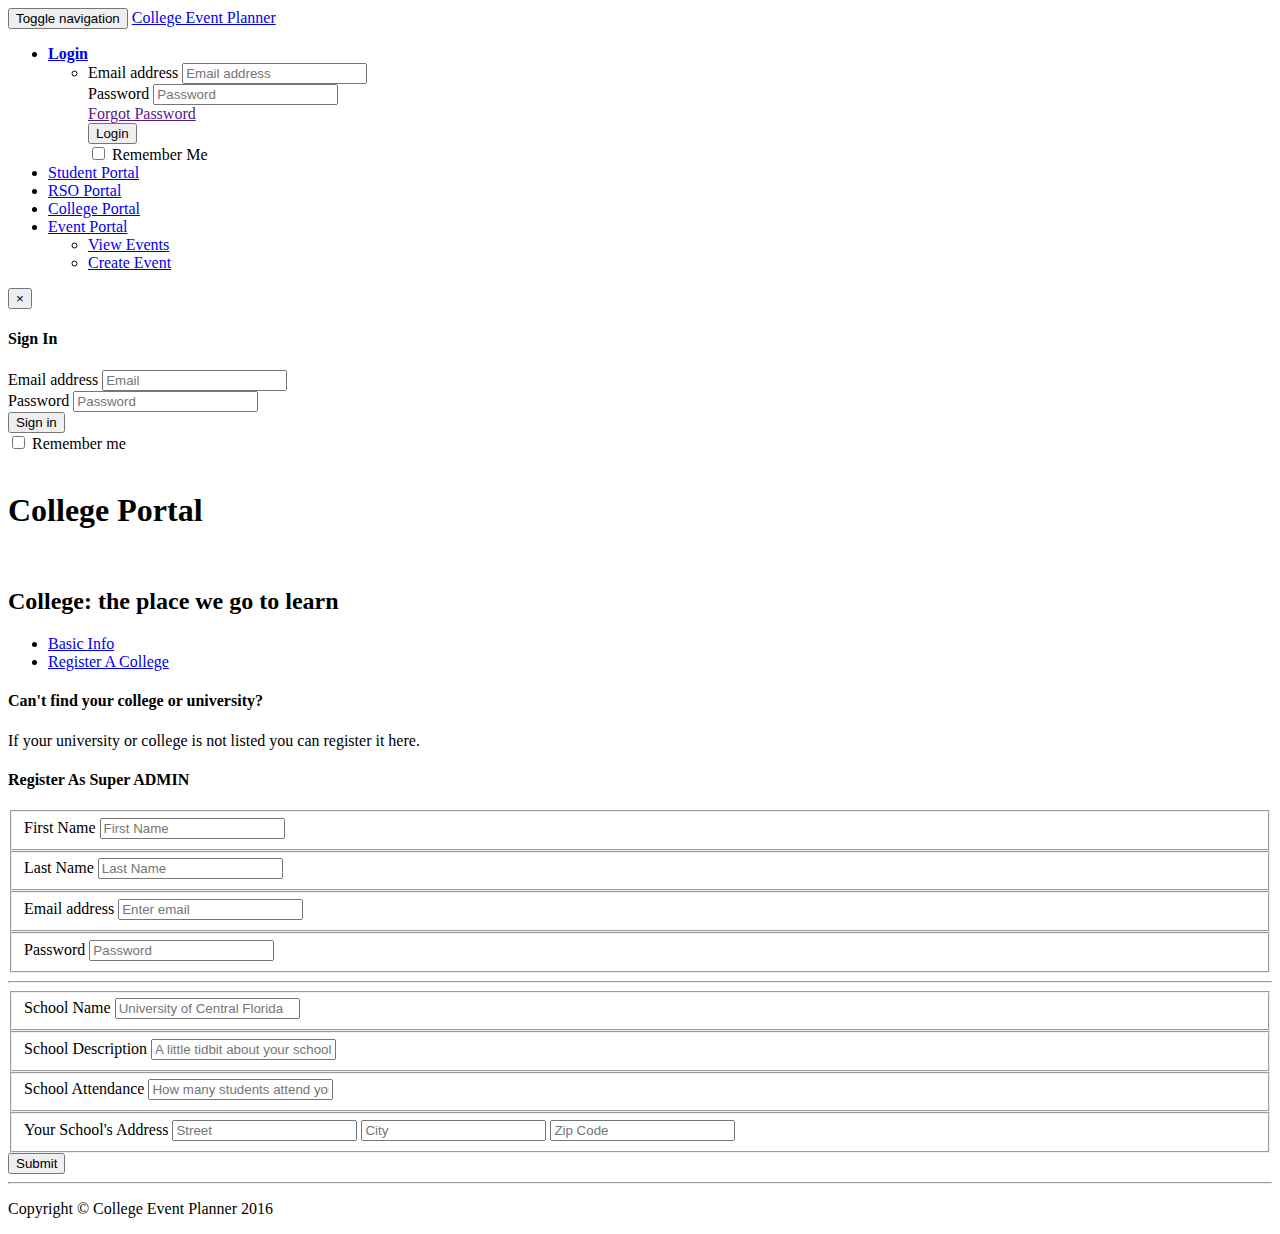
==== Public/college.html @ 94c61390 "Merge pull request #1 from bbradley100/master" ====
﻿<!DOCTYPE html>
<html lang="en">

<head>

    <meta charset="utf-8">
    <meta http-equiv="X-UA-Compatible" content="IE=edge">
    <meta name="viewport" content="width=device-width, initial-scale=1">
    <meta name="description" content="">
    <meta name="author" content="">

    <title>Student Portal</title>

    <!-- Bootstrap Core CSS -->
    <link href="css/bootstrap.min.css" rel="stylesheet">

    <!-- Custom CSS -->
    <link href="css/DBMS.css" rel="stylesheet">

    <!-- Custom Fonts -->
    <link href="font-awesome/css/font-awesome.min.css" rel="stylesheet" type="text/css">

</head>

<body>

   <!-- Navigation -->
    <nav class="navbar navbar-inverse navbar-fixed-top" role="navigation">
        <div class="container">
            <!-- Brand and toggle get grouped for better mobile display -->
            <div class="navbar-header">
                <button type="button" class="navbar-toggle" data-toggle="collapse" data-target="#bs-example-navbar-collapse-1">
                    <span class="sr-only">Toggle navigation</span>
                    <span class="icon-bar"></span>
                    <span class="icon-bar"></span>
                    <span class="icon-bar"></span>
                </button>
                <a class="navbar-brand" href="index.html">College Event Planner</a>
            </div>
            <!-- Collect the nav links, forms, and other content for toggling -->
            <div class="collapse navbar-collapse" id="bs-example-navbar-collapse-1">
                <ul class="nav navbar-nav navbar-right">
                    <li>
                        <!--<a href="#" data-toggle="modal" data-target="#myModal1">Sign In</a>-->
                        <a href="#" class="dropdown-toggle" data-toggle="dropdown"><b>Login</b> <span class="caret"></span></a>
                        <ul id="login-dp" class="dropdown-menu">
                            <li>
                                <div class="row">
                                    <div class="col-md-12">
                                        <form class="form" role="form" method="post" action="login" accept-charset="UTF-8" id="login-nav">
                                            <div class="form-group">
                                                <label class="sr-only" for="exampleInputEmail2">Email address</label>
                                                <input type="email" class="form-control" id="exampleInputEmail2" placeholder="Email address" required>
                                            </div>
                                            <div class="form-group">
                                                <label class="sr-only" for="exampleInputPassword2">Password</label>
                                                <input type="password" class="form-control" id="exampleInputPassword2" placeholder="Password" required>
                                                <div class="help-block text-right"><a href="">Forgot Password</a></div>
                                            </div>
                                            <div class="form-group">
                                                <button type="submit" class="btn btn-primary btn-block">Login</button>
                                            </div>
                                            <div class="checkbox">
                                                <label>
                                                    <input type="checkbox"> Remember Me
                                                </label>
                                            </div>
                                        </form>
                                    </div>
                                </div>
                            </li>
                        </ul>
                        <li>
                            <a href="student.html">Student Portal</a>
                        </li>
                        <li>
                            <a href="RSO.html">RSO Portal</a>
                        </li>
                        <li>
                        <a href="college.html">College Portal</a>
                        </li>
                        <li class="dropdown">
                            <a href="#" class="dropdown-toggle" data-toggle="dropdown">Event Portal <b class="caret"></b></a>
                            <ul id="event-dp" class="dropdown-menu" style="background-color:rgba(255,255,255,.8);">
                                <li>
                                    <a href="event.html">View Events</a>
                                </li>
                                <li>
                                    <a href="eventDetails.html">Create Event</a>
                                </li>
                            </ul>
                        </li>
                    </ul>
                </div>
                <!-- /.navbar-collapse -->
            </div>
            <!-- /.container -->
            <!--#mymodal1-->
            <div class="modal fade" id="myModal1" tabindex="-1" role="dialog" aria-labelledby="myModalLabel">
                <div class="modal-dialog" role="document">
                    <div class="modal-content">
                        <div class="modal-header">
                            <button type="button" class="close" data-dismiss="modal" aria-label="Close"><span aria-hidden="true">&times;</span></button>
                            <h4 class="modal-title" id="myModalLabel1">Sign In</h4>
                        </div>
                        <div class="modal-body">
                            <form class="form-inline">
                              <div class="form-group">
                                <label class="sr-only" for="exampleInputEmail3">Email address</label>
                                <input type="email" class="form-control" id="exampleInputEmail3" placeholder="Email">
                            </div>
                            <div class="form-group">
                                <label class="sr-only" for="exampleInputPassword3">Password</label>
                                <input type="password" class="form-control" id="exampleInputPassword3" placeholder="Password">
                            </div>
                            <button type="submit" class="btn btn-primary">Sign in</button>
                            <div class="checkbox">
                                <label>
                                  <input type="checkbox"> Remember me
                              </label>
                          </div>
                      </form>
                  </div>
              </div>
          </div>
      </div>
      <!--/#mymodal1-->
  </nav>

  <!-- Page Content -->
  <div class="container">

    <!-- Page Heading/Breadcrumbs -->
    <div class="row">
        <div class="col-lg-12">
            <br>
            <h1 class="page-header">College Portal
            </h1>
        </div>
    </div>
    <!-- /.row -->

    <!-- Image Header -->
    <div class="row">
        <div class="col-lg-12">
            <img class="img-responsive" src="images/college.jpg" alt="">
        </div>
    </div>
    <!-- /.row -->

    <!-- Service Tabs -->
    <div class="row">
        <div class="col-lg-12">
            <h2 class="page-header">College: the place we go to learn</h2>
        </div>
        <div class="col-lg-12">

            <ul id="myTab" class="nav nav-tabs nav-justified">
                <li class="active"><a href="#service-one" data-toggle="tab"><i class="fa fa-tree"></i> Basic Info</a>
                </li>
                <li class=""><a href="#service-two" data-toggle="tab"><i class="fa fa-list"></i> Register A College</a>
                </li>
            </ul>

            <div id="myTabContent" class="tab-content">
                <div class="tab-pane fade active in" id="service-one">
                    <h4>Can't find your college or university?</h4>
                    <p>If your university or college is not listed you can register it here.</p>
                </div>
                <div class="tab-pane fade" id="service-two">
                    <h4>Register As Super ADMIN</h4>
                    <form>
                        <fieldset class="form-group">
                            <label for="registerFirstUniversity">First Name</label>
                            <input type="text" class="form-control" id="registerFirstUniversity" placeholder="First Name">
                        </fieldset>
                        <fieldset class="form-group">
                            <label for="registerLastUniversity">Last Name</label>
                            <input type="text" class="form-control" id="registerLastUniversity" placeholder="Last Name">
                        </fieldset>
                        <fieldset class="form-group">
                            <label for="registerEmailUniversity">Email address</label>
                            <input type="email" class="form-control" id="registerEmailUniversity" placeholder="Enter email">
                        </fieldset>
                        <fieldset class="form-group">
                            <label for="registerPasswordUniversity">Password</label>
                            <input type="password" class="form-control" id="registerPasswordUniversity" placeholder="Password">
                        </fieldset>                        
                        <hr>
                        <fieldset class="form-group">
                            <label for="registerNameUniversity">School Name</label>
                            <input type="text" class="form-control" id="registerNameUniversity" placeholder="University of Central Florida">
                        </fieldset>
                        <fieldset class="form-group">
                            <label for="registerDescUniversity">School Description</label>
                            <input type="text" class="form-control" id="registerDescUniversity" placeholder="A little tidbit about your school.">
                        </fieldset>
                        <fieldset class="form-group">
                            <label for="registerAttendUniversity">School Attendance</label>
                            <input type="text" class="form-control" id="registerAttendUniversity" placeholder="How many students attend your school?">
                        </fieldset>
                        <fieldset class="form-group">
                            <label for="registerStreetUniversity">Your School's Address</label>
                            <input type="text" class="form-control" id="registerStreetUniversity" placeholder="Street">
                            <input type="text" class="form-control" id="registerCityUniversity" placeholder="City">
                            <input type="text" class="form-control" id="registerZipUniversity" placeholder="Zip Code">
                        </fieldset>
                        <button type="submit" class="btn btn-primary">Submit</button>
                  </form>
              </div>
          </div>

      </div>
  </div>
  <hr>

  <!-- Footer -->
  <footer>
    <div class="row">
        <div class="col-lg-12">
            <p>Copyright &copy; College Event Planner 2016</p>
        </div>
    </div>
</footer>

</div>
<!-- /.container -->

<!-- jQuery -->
<script src="js/jquery.js"></script>

<!-- Bootstrap Core JavaScript -->
<script src="js/bootstrap.min.js"></script>

</body>

</html>
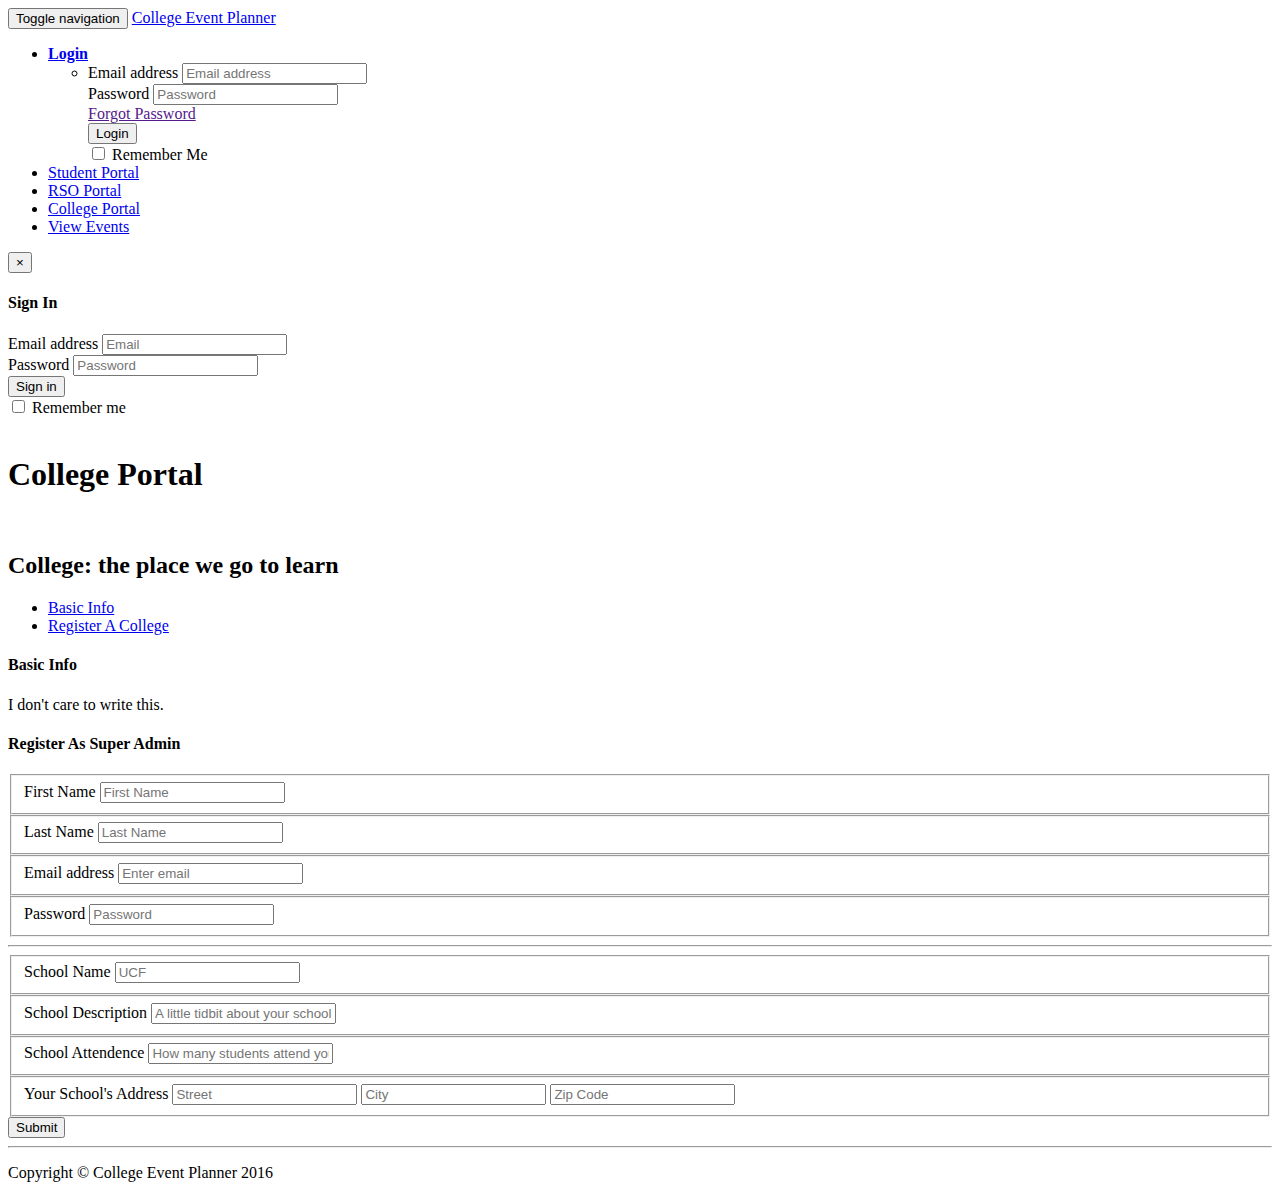
==== commit eab2ec4d: "Navbar Changes" ====
--- a/Public/college.html
+++ b/Public/college.html
@@ -1,4 +1,4 @@
-﻿<!DOCTYPE html>
+<!DOCTYPE html>
 <html lang="en">
 
 <head>
@@ -25,107 +25,99 @@
 <body>
 
    <!-- Navigation -->
-    <nav class="navbar navbar-inverse navbar-fixed-top" role="navigation">
-        <div class="container">
-            <!-- Brand and toggle get grouped for better mobile display -->
-            <div class="navbar-header">
-                <button type="button" class="navbar-toggle" data-toggle="collapse" data-target="#bs-example-navbar-collapse-1">
-                    <span class="sr-only">Toggle navigation</span>
-                    <span class="icon-bar"></span>
-                    <span class="icon-bar"></span>
-                    <span class="icon-bar"></span>
-                </button>
-                <a class="navbar-brand" href="index.html">College Event Planner</a>
-            </div>
-            <!-- Collect the nav links, forms, and other content for toggling -->
-            <div class="collapse navbar-collapse" id="bs-example-navbar-collapse-1">
-                <ul class="nav navbar-nav navbar-right">
-                    <li>
-                        <!--<a href="#" data-toggle="modal" data-target="#myModal1">Sign In</a>-->
-                        <a href="#" class="dropdown-toggle" data-toggle="dropdown"><b>Login</b> <span class="caret"></span></a>
-                        <ul id="login-dp" class="dropdown-menu">
-                            <li>
-                                <div class="row">
-                                    <div class="col-md-12">
-                                        <form class="form" role="form" method="post" action="login" accept-charset="UTF-8" id="login-nav">
-                                            <div class="form-group">
-                                                <label class="sr-only" for="exampleInputEmail2">Email address</label>
-                                                <input type="email" class="form-control" id="exampleInputEmail2" placeholder="Email address" required>
-                                            </div>
-                                            <div class="form-group">
-                                                <label class="sr-only" for="exampleInputPassword2">Password</label>
-                                                <input type="password" class="form-control" id="exampleInputPassword2" placeholder="Password" required>
-                                                <div class="help-block text-right"><a href="">Forgot Password</a></div>
-                                            </div>
-                                            <div class="form-group">
-                                                <button type="submit" class="btn btn-primary btn-block">Login</button>
-                                            </div>
-                                            <div class="checkbox">
-                                                <label>
-                                                    <input type="checkbox"> Remember Me
-                                                </label>
-                                            </div>
-                                        </form>
-                                    </div>
+ <nav class="navbar navbar-inverse navbar-fixed-top" role="navigation">
+    <div class="container">
+        <!-- Brand and toggle get grouped for better mobile display -->
+        <div class="navbar-header">
+            <button type="button" class="navbar-toggle" data-toggle="collapse" data-target="#bs-example-navbar-collapse-1">
+                <span class="sr-only">Toggle navigation</span>
+                <span class="icon-bar"></span>
+                <span class="icon-bar"></span>
+                <span class="icon-bar"></span>
+            </button>
+            <a class="navbar-brand" href="index.html">College Event Planner</a>
+        </div>
+        <!-- Collect the nav links, forms, and other content for toggling -->
+        <div class="collapse navbar-collapse" id="bs-example-navbar-collapse-1">
+            <ul class="nav navbar-nav navbar-right">
+                <li>
+                    <!--<a href="#" data-toggle="modal" data-target="#myModal1">Sign In</a>-->
+                    <a href="#" class="dropdown-toggle" data-toggle="dropdown"><b>Login</b> <span class="caret"></span></a>
+                    <ul id="login-dp" class="dropdown-menu">
+                        <li>
+                            <div class="row">
+                                <div class="col-md-12">
+                                    <form class="form" role="form" method="post" action="login" accept-charset="UTF-8" id="login-nav">
+                                        <div class="form-group">
+                                            <label class="sr-only" for="exampleInputEmail2">Email address</label>
+                                            <input type="email" class="form-control" id="exampleInputEmail2" placeholder="Email address" required>
+                                        </div>
+                                        <div class="form-group">
+                                            <label class="sr-only" for="exampleInputPassword2">Password</label>
+                                            <input type="password" class="form-control" id="exampleInputPassword2" placeholder="Password" required>
+                                            <div class="help-block text-right"><a href="">Forgot Password</a></div>
+                                        </div>
+                                        <div class="form-group">
+                                            <button type="submit" class="btn btn-primary btn-block">Login</button>
+                                        </div>
+                                        <div class="checkbox">
+                                            <label>
+                                                <input type="checkbox"> Remember Me
+                                            </label>
+                                        </div>
+                                    </form>
                                 </div>
-                            </li>
-                        </ul>
-                        <li>
-                            <a href="student.html">Student Portal</a>
-                        </li>
-                        <li>
-                            <a href="RSO.html">RSO Portal</a>
-                        </li>
-                        <li>
-                        <a href="college.html">College Portal</a>
-                        </li>
-                        <li class="dropdown">
-                            <a href="#" class="dropdown-toggle" data-toggle="dropdown">Event Portal <b class="caret"></b></a>
-                            <ul id="event-dp" class="dropdown-menu" style="background-color:rgba(255,255,255,.8);">
-                                <li>
-                                    <a href="event.html">View Events</a>
-                                </li>
-                                <li>
-                                    <a href="eventDetails.html">Create Event</a>
-                                </li>
-                            </ul>
+                            </div>
                         </li>
                     </ul>
-                </div>
-                <!-- /.navbar-collapse -->
+                    <li>
+                        <a href="student.html">Student Portal</a>
+                    </li>
+                    <li>
+                        <a href="RSO.html">RSO Portal</a>
+                    </li>
+                    <li>
+                        <a href="college.html">College Portal</a>
+                    </li>
+                    <li class="dropdown">
+                                <a href="event.html">View Events</a>
+                    </li>
+                </ul>
             </div>
-            <!-- /.container -->
-            <!--#mymodal1-->
-            <div class="modal fade" id="myModal1" tabindex="-1" role="dialog" aria-labelledby="myModalLabel">
-                <div class="modal-dialog" role="document">
-                    <div class="modal-content">
-                        <div class="modal-header">
-                            <button type="button" class="close" data-dismiss="modal" aria-label="Close"><span aria-hidden="true">&times;</span></button>
-                            <h4 class="modal-title" id="myModalLabel1">Sign In</h4>
+            <!-- /.navbar-collapse -->
+        </div>
+        <!-- /.container -->
+        <!--#mymodal1-->
+        <div class="modal fade" id="myModal1" tabindex="-1" role="dialog" aria-labelledby="myModalLabel">
+            <div class="modal-dialog" role="document">
+                <div class="modal-content">
+                    <div class="modal-header">
+                        <button type="button" class="close" data-dismiss="modal" aria-label="Close"><span aria-hidden="true">&times;</span></button>
+                        <h4 class="modal-title" id="myModalLabel1">Sign In</h4>
+                    </div>
+                    <div class="modal-body">
+                        <form class="form-inline">
+                          <div class="form-group">
+                            <label class="sr-only" for="exampleInputEmail3">Email address</label>
+                            <input type="email" class="form-control" id="exampleInputEmail3" placeholder="Email">
                         </div>
-                        <div class="modal-body">
-                            <form class="form-inline">
-                              <div class="form-group">
-                                <label class="sr-only" for="exampleInputEmail3">Email address</label>
-                                <input type="email" class="form-control" id="exampleInputEmail3" placeholder="Email">
-                            </div>
-                            <div class="form-group">
-                                <label class="sr-only" for="exampleInputPassword3">Password</label>
-                                <input type="password" class="form-control" id="exampleInputPassword3" placeholder="Password">
-                            </div>
-                            <button type="submit" class="btn btn-primary">Sign in</button>
-                            <div class="checkbox">
-                                <label>
-                                  <input type="checkbox"> Remember me
-                              </label>
-                          </div>
-                      </form>
-                  </div>
+                        <div class="form-group">
+                            <label class="sr-only" for="exampleInputPassword3">Password</label>
+                            <input type="password" class="form-control" id="exampleInputPassword3" placeholder="Password">
+                        </div>
+                        <button type="submit" class="btn btn-primary">Sign in</button>
+                        <div class="checkbox">
+                            <label>
+                              <input type="checkbox"> Remember me
+                          </label>
+                      </div>
+                  </form>
               </div>
           </div>
       </div>
-      <!--/#mymodal1-->
-  </nav>
+  </div>
+  <!--/#mymodal1-->
+</nav>
 
   <!-- Page Content -->
   <div class="container">
@@ -164,11 +156,11 @@
 
             <div id="myTabContent" class="tab-content">
                 <div class="tab-pane fade active in" id="service-one">
-                    <h4>Can't find your college or university?</h4>
-                    <p>If your university or college is not listed you can register it here.</p>
+                    <h4>Basic Info</h4>
+                    <p>I don't care to write this.</p>
                 </div>
                 <div class="tab-pane fade" id="service-two">
-                    <h4>Register As Super ADMIN</h4>
+                    <h4>Register As Super Admin</h4>
                     <form>
                         <fieldset class="form-group">
                             <label for="registerFirstUniversity">First Name</label>
@@ -189,14 +181,14 @@
                         <hr>
                         <fieldset class="form-group">
                             <label for="registerNameUniversity">School Name</label>
-                            <input type="text" class="form-control" id="registerNameUniversity" placeholder="University of Central Florida">
+                            <input type="text" class="form-control" id="registerNameUniversity" placeholder="UCF">
                         </fieldset>
                         <fieldset class="form-group">
                             <label for="registerDescUniversity">School Description</label>
                             <input type="text" class="form-control" id="registerDescUniversity" placeholder="A little tidbit about your school.">
                         </fieldset>
                         <fieldset class="form-group">
-                            <label for="registerAttendUniversity">School Attendance</label>
+                            <label for="registerAttendUniversity">School Attendence</label>
                             <input type="text" class="form-control" id="registerAttendUniversity" placeholder="How many students attend your school?">
                         </fieldset>
                         <fieldset class="form-group">
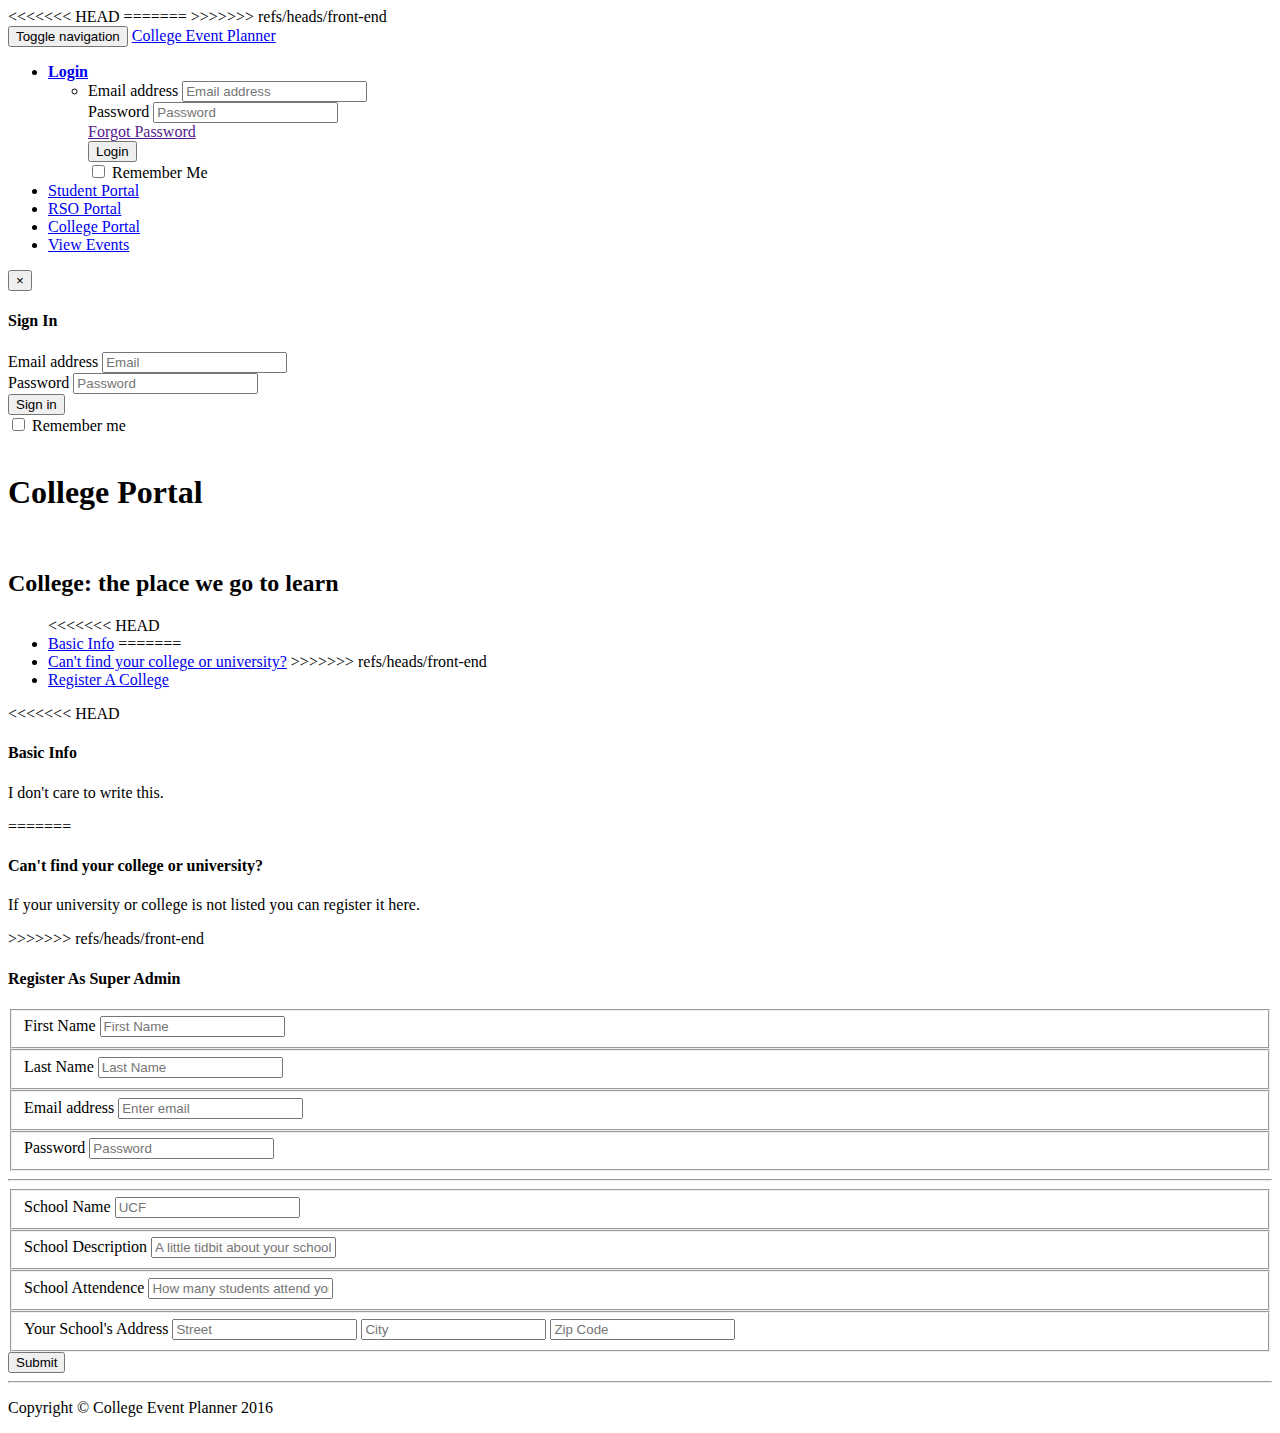
==== commit ba69a669: "Merge branch 'refs/heads/front-end'" ====
--- a/Public/college.html
+++ b/Public/college.html
@@ -9,7 +9,11 @@
     <meta name="description" content="">
     <meta name="author" content="">
 
+<<<<<<< HEAD
     <title>Student Portal</title>
+=======
+    <title>College Portal</title>
+>>>>>>> refs/heads/front-end
 
     <!-- Bootstrap Core CSS -->
     <link href="css/bootstrap.min.css" rel="stylesheet">
@@ -148,7 +152,11 @@
         <div class="col-lg-12">
 
             <ul id="myTab" class="nav nav-tabs nav-justified">
+<<<<<<< HEAD
                 <li class="active"><a href="#service-one" data-toggle="tab"><i class="fa fa-tree"></i> Basic Info</a>
+=======
+                <li class="active"><a href="#service-one" data-toggle="tab"><i class="fa fa-tree"></i> Can't find your college or university?</a>
+>>>>>>> refs/heads/front-end
                 </li>
                 <li class=""><a href="#service-two" data-toggle="tab"><i class="fa fa-list"></i> Register A College</a>
                 </li>
@@ -156,8 +164,13 @@
 
             <div id="myTabContent" class="tab-content">
                 <div class="tab-pane fade active in" id="service-one">
+<<<<<<< HEAD
                     <h4>Basic Info</h4>
                     <p>I don't care to write this.</p>
+=======
+                    <h4>Can't find your college or university?</h4>
+                    <p>If your university or college is not listed you can register it here.</p>
+>>>>>>> refs/heads/front-end
                 </div>
                 <div class="tab-pane fade" id="service-two">
                     <h4>Register As Super Admin</h4>
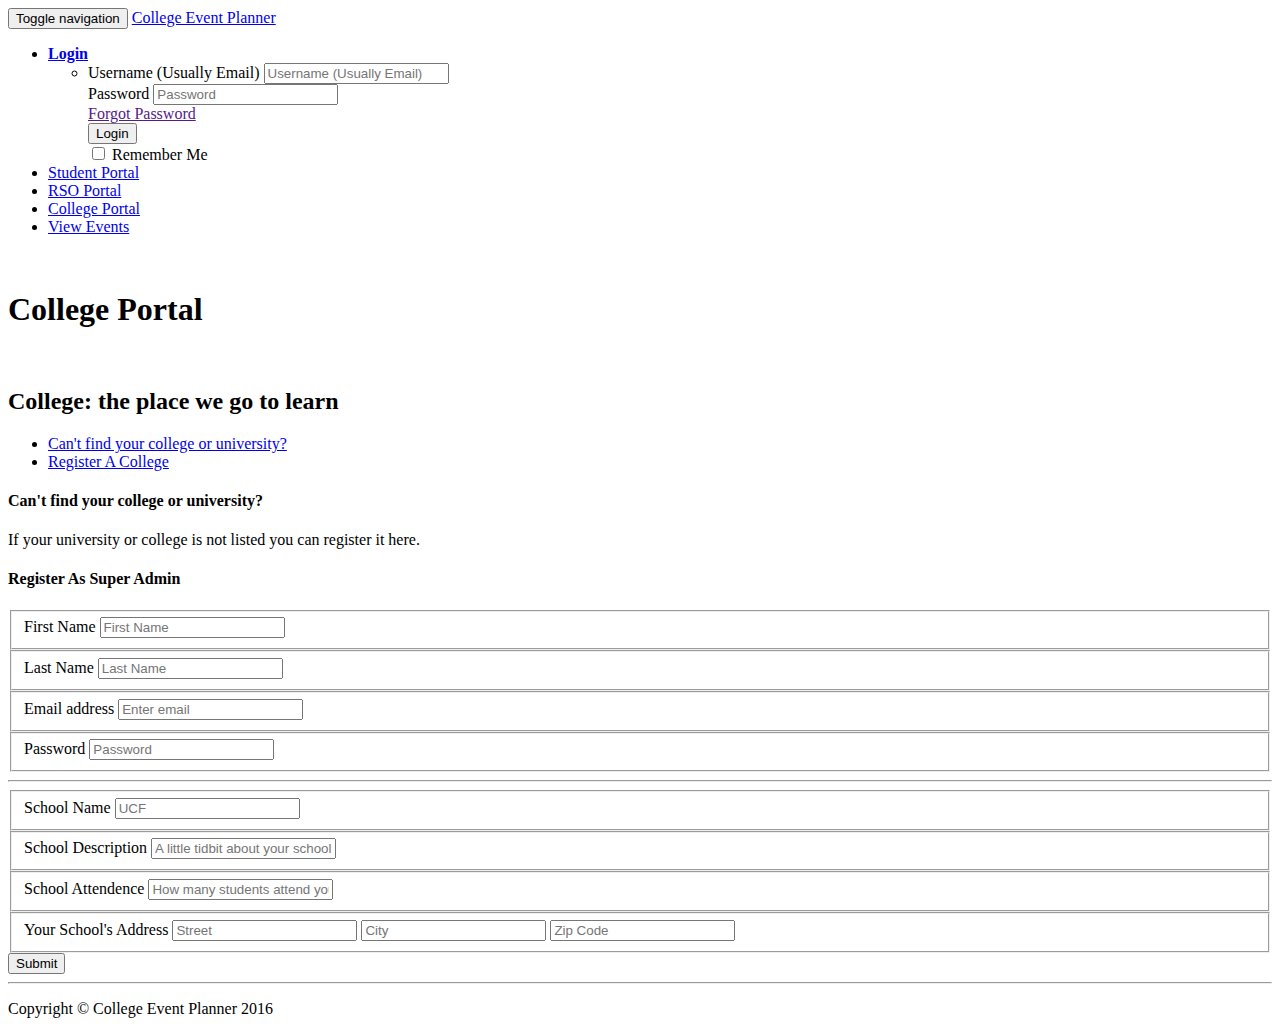
==== commit 25aa634f: "Added students.php" ====
--- a/Public/college.html
+++ b/Public/college.html
@@ -9,11 +9,7 @@
     <meta name="description" content="">
     <meta name="author" content="">
 
-<<<<<<< HEAD
-    <title>Student Portal</title>
-=======
     <title>College Portal</title>
->>>>>>> refs/heads/front-end
 
     <!-- Bootstrap Core CSS -->
     <link href="css/bootstrap.min.css" rel="stylesheet">
@@ -53,12 +49,12 @@
                                 <div class="col-md-12">
                                     <form class="form" role="form" method="post" action="login" accept-charset="UTF-8" id="login-nav">
                                         <div class="form-group">
-                                            <label class="sr-only" for="exampleInputEmail2">Email address</label>
-                                            <input type="email" class="form-control" id="exampleInputEmail2" placeholder="Email address" required>
+                                            <label class="sr-only" for="loginUserName">Username (Usually Email)</label>
+                                            <input type="text" class="form-control" id="loginUserName" placeholder="Username (Usually Email)" required>
                                         </div>
                                         <div class="form-group">
-                                            <label class="sr-only" for="exampleInputPassword2">Password</label>
-                                            <input type="password" class="form-control" id="exampleInputPassword2" placeholder="Password" required>
+                                            <label class="sr-only" for="loginPassword">Password</label>
+                                            <input type="password" class="form-control" id="loginPassword" placeholder="Password" required>
                                             <div class="help-block text-right"><a href="">Forgot Password</a></div>
                                         </div>
                                         <div class="form-group">
@@ -91,37 +87,7 @@
             <!-- /.navbar-collapse -->
         </div>
         <!-- /.container -->
-        <!--#mymodal1-->
-        <div class="modal fade" id="myModal1" tabindex="-1" role="dialog" aria-labelledby="myModalLabel">
-            <div class="modal-dialog" role="document">
-                <div class="modal-content">
-                    <div class="modal-header">
-                        <button type="button" class="close" data-dismiss="modal" aria-label="Close"><span aria-hidden="true">&times;</span></button>
-                        <h4 class="modal-title" id="myModalLabel1">Sign In</h4>
-                    </div>
-                    <div class="modal-body">
-                        <form class="form-inline">
-                          <div class="form-group">
-                            <label class="sr-only" for="exampleInputEmail3">Email address</label>
-                            <input type="email" class="form-control" id="exampleInputEmail3" placeholder="Email">
-                        </div>
-                        <div class="form-group">
-                            <label class="sr-only" for="exampleInputPassword3">Password</label>
-                            <input type="password" class="form-control" id="exampleInputPassword3" placeholder="Password">
-                        </div>
-                        <button type="submit" class="btn btn-primary">Sign in</button>
-                        <div class="checkbox">
-                            <label>
-                              <input type="checkbox"> Remember me
-                          </label>
-                      </div>
-                  </form>
-              </div>
-          </div>
-      </div>
-  </div>
-  <!--/#mymodal1-->
-</nav>
+    </nav>
 
   <!-- Page Content -->
   <div class="container">
@@ -152,11 +118,7 @@
         <div class="col-lg-12">
 
             <ul id="myTab" class="nav nav-tabs nav-justified">
-<<<<<<< HEAD
-                <li class="active"><a href="#service-one" data-toggle="tab"><i class="fa fa-tree"></i> Basic Info</a>
-=======
                 <li class="active"><a href="#service-one" data-toggle="tab"><i class="fa fa-tree"></i> Can't find your college or university?</a>
->>>>>>> refs/heads/front-end
                 </li>
                 <li class=""><a href="#service-two" data-toggle="tab"><i class="fa fa-list"></i> Register A College</a>
                 </li>
@@ -164,13 +126,8 @@
 
             <div id="myTabContent" class="tab-content">
                 <div class="tab-pane fade active in" id="service-one">
-<<<<<<< HEAD
-                    <h4>Basic Info</h4>
-                    <p>I don't care to write this.</p>
-=======
                     <h4>Can't find your college or university?</h4>
                     <p>If your university or college is not listed you can register it here.</p>
->>>>>>> refs/heads/front-end
                 </div>
                 <div class="tab-pane fade" id="service-two">
                     <h4>Register As Super Admin</h4>
